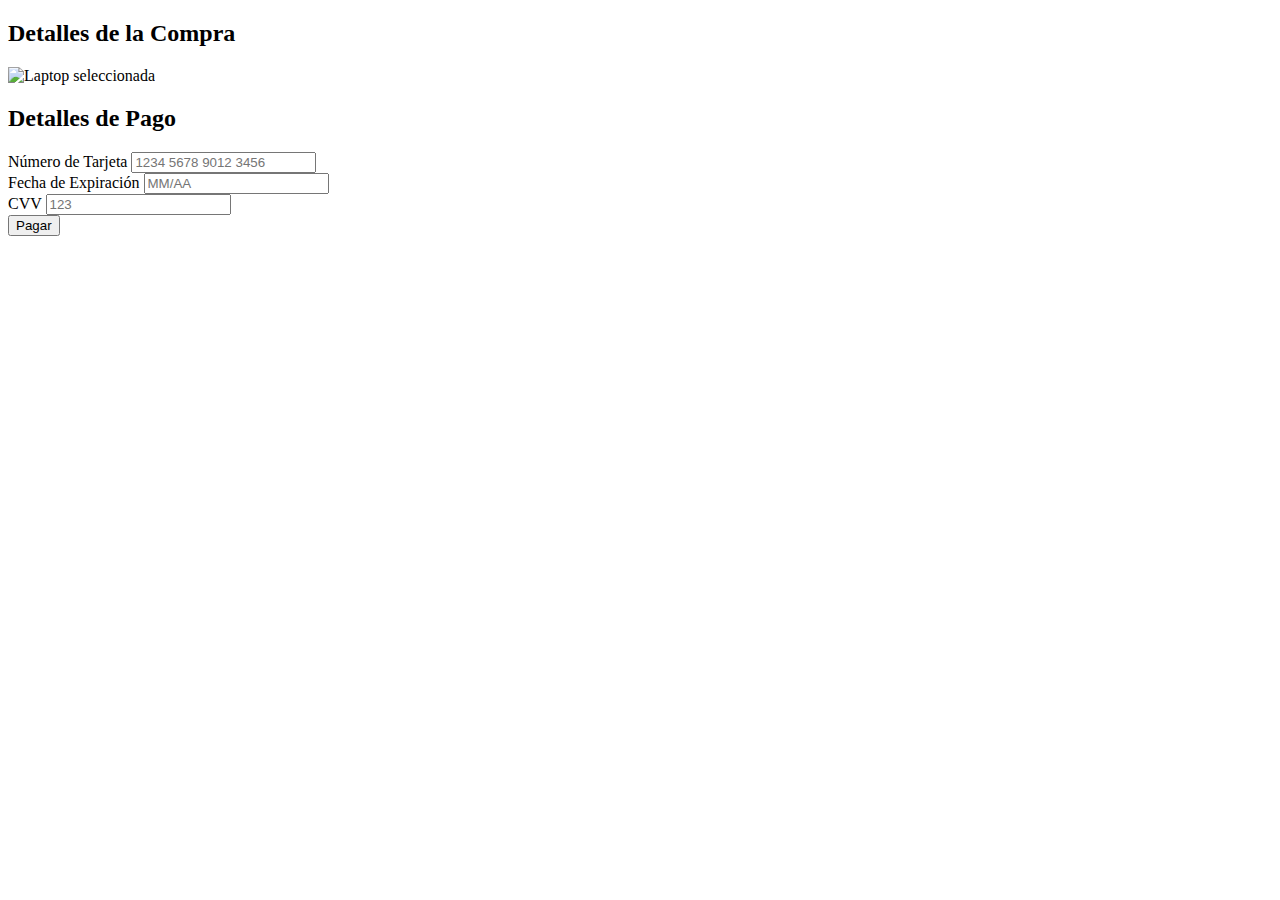
==== startbootstrap-creative-gh-pages/pago.html @ 1985cd60 "tercer cambio" ====
<!DOCTYPE html>
<html lang="es">
<head>
  <meta charset="UTF-8">
  <meta name="viewport" content="width=device-width, initial-scale=1.0">
  <title>Proceso de Pago</title>
  <link rel="stylesheet" href="styles.css">
</head>
<body>
<div class="container">
  <h2>Detalles de la Compra</h2>

  <!-- Sección para mostrar la laptop seleccionada -->
  <div id="laptopDetails">
    <img id="laptopImage" src="" alt="Laptop seleccionada">
    <h3 id="laptopName"></h3>
    <p id="laptopPrice"></p>
  </div>

  <h2>Detalles de Pago</h2>
  <form id="paymentForm">
    <div class="form-group">
      <label for="cardNumber">Número de Tarjeta</label>
      <input type="text" id="cardNumber" placeholder="1234 5678 9012 3456" required>
    </div>
    <div class="form-group">
      <label for="expiryDate">Fecha de Expiración</label>
      <input type="text" id="expiryDate" placeholder="MM/AA" required>
    </div>
    <div class="form-group">
      <label for="cvv">CVV</label>
      <input type="text" id="cvv" placeholder="123" required>
    </div>
    <button type="submit">Pagar</button>
  </form>

  <!-- Progreso de Envío -->
  <div id="shippingProgress" style="display: none;">
    <h3>Progreso del Envío</h3>
    <ul id="progressList">
      <li id="step1" class="step">Pedido recibido</li>
      <li id="step2" class="step">En preparación</li>
      <li id="step3" class="step">En ruta</li>
      <li id="step4" class="step">Entregado</li>
    </ul>
  </div>
</div>

<script src="app.js"></script>
</body>
</html>
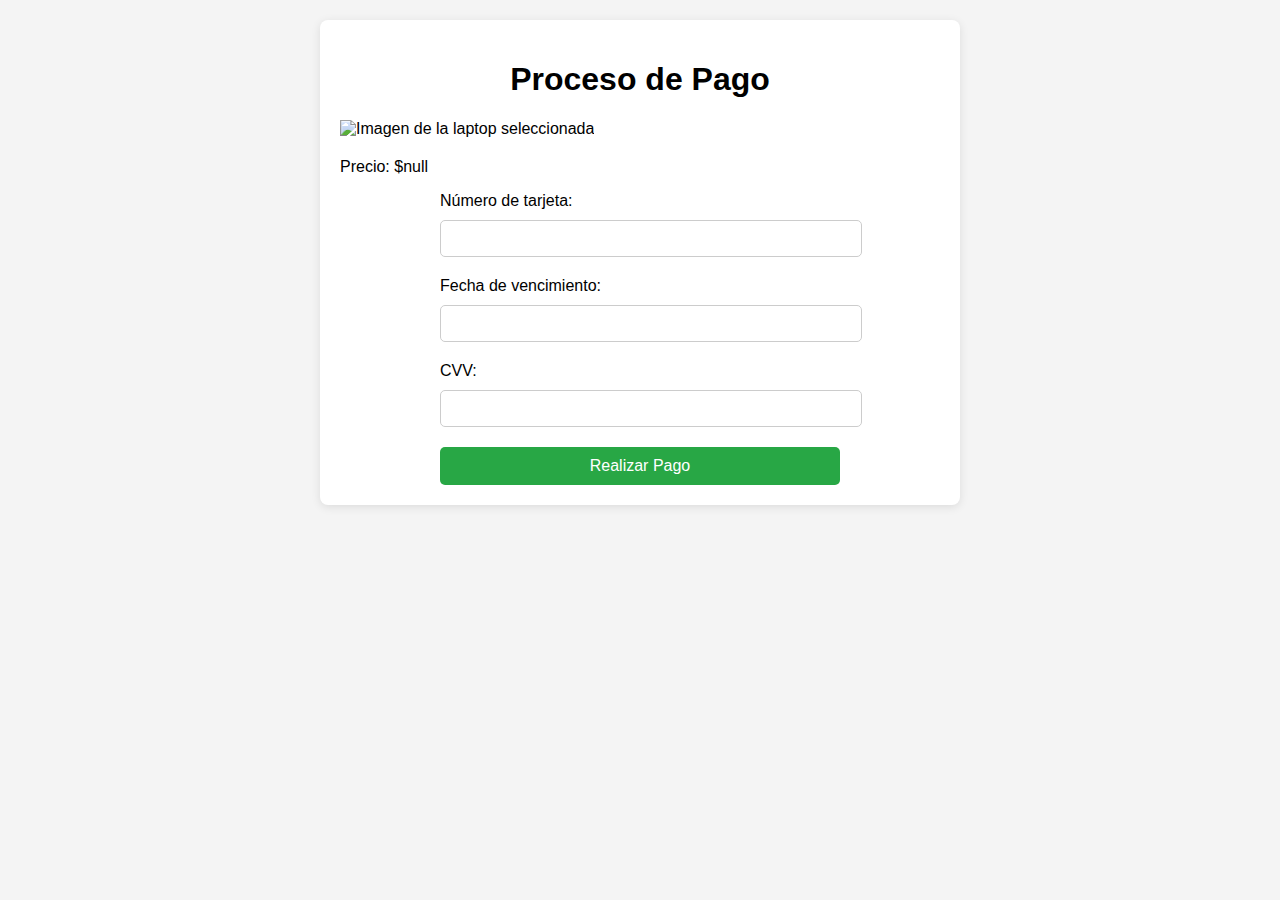
==== commit 73a44408: "cuarto cambio" ====
--- a/startbootstrap-creative-gh-pages/pago.html
+++ b/startbootstrap-creative-gh-pages/pago.html
@@ -3,49 +3,48 @@
 <head>
   <meta charset="UTF-8">
   <meta name="viewport" content="width=device-width, initial-scale=1.0">
-  <title>Proceso de Pago</title>
-  <link rel="stylesheet" href="styles.css">
+  <title>Página de Pago</title>
+  <link rel="stylesheet" href="css/estilospagos.css">
 </head>
 <body>
 <div class="container">
-  <h2>Detalles de la Compra</h2>
-
-  <!-- Sección para mostrar la laptop seleccionada -->
-  <div id="laptopDetails">
-    <img id="laptopImage" src="" alt="Laptop seleccionada">
-    <h3 id="laptopName"></h3>
-    <p id="laptopPrice"></p>
+  <h1>Proceso de Pago</h1>
+  <div id="detalles-computadora">
+    <img id="imagen-laptop" src="" alt="Imagen de la laptop seleccionada" />
+    <h2 id="nombre-laptop"></h2>
+    <p id="precio-laptop"></p>
   </div>
-
-  <h2>Detalles de Pago</h2>
-  <form id="paymentForm">
-    <div class="form-group">
-      <label for="cardNumber">Número de Tarjeta</label>
-      <input type="text" id="cardNumber" placeholder="1234 5678 9012 3456" required>
-    </div>
-    <div class="form-group">
-      <label for="expiryDate">Fecha de Expiración</label>
-      <input type="text" id="expiryDate" placeholder="MM/AA" required>
-    </div>
-    <div class="form-group">
-      <label for="cvv">CVV</label>
-      <input type="text" id="cvv" placeholder="123" required>
-    </div>
-    <button type="submit">Pagar</button>
+  <!-- Formulario de pago -->
+  <form id="formulario-pago">
+    <label for="tarjeta">Número de tarjeta:</label>
+    <input type="text" id="tarjeta" name="tarjeta" required>
+    <label for="fecha">Fecha de vencimiento:</label>
+    <input type="text" id="fecha" name="fecha" required>
+    <label for="cvv">CVV:</label>
+    <input type="text" id="cvv" name="cvv" required>
+    <button type="submit">Realizar Pago</button>
   </form>
-
-  <!-- Progreso de Envío -->
-  <div id="shippingProgress" style="display: none;">
-    <h3>Progreso del Envío</h3>
-    <ul id="progressList">
-      <li id="step1" class="step">Pedido recibido</li>
-      <li id="step2" class="step">En preparación</li>
-      <li id="step3" class="step">En ruta</li>
-      <li id="step4" class="step">Entregado</li>
-    </ul>
-  </div>
 </div>
 
-<script src="app.js"></script>
+<script>
+  // Obtener los parámetros de la URL
+  const urlParams = new URLSearchParams(window.location.search);
+  const nombre = urlParams.get('nombre');
+  const precio = urlParams.get('precio');
+  const imagen = urlParams.get('imagen');
+
+  // Mostrar los detalles en la página de pago
+  document.getElementById('nombre-laptop').textContent = nombre;
+  document.getElementById('precio-laptop').textContent = `Precio: $${precio}`;
+  document.getElementById('imagen-laptop').src = imagen;
+
+  // Evento para manejar el formulario y redirigir a seguimiento.html
+  document.getElementById('formulario-pago').addEventListener('submit', function(e) {
+    e.preventDefault(); // Evita el envío tradicional del formulario
+
+    // Redirigir a la página de seguimiento
+    window.location.href = `seguimiento.html?nombre=${encodeURIComponent(nombre)}&precio=${encodeURIComponent(precio)}&imagen=${encodeURIComponent(imagen)}`;
+  });
+</script>
 </body>
 </html>
--- a/startbootstrap-creative-gh-pages/css/estilospagos.css
+++ b/startbootstrap-creative-gh-pages/css/estilospagos.css
@@ -0,0 +1,76 @@
+/* General Styles */
+body {
+    font-family: Arial, sans-serif;
+    background-color: #f4f4f4;
+    margin: 0;
+    padding: 20px;
+}
+
+.container {
+    width: 100%;
+    max-width: 600px;
+    margin: 0 auto;
+    background-color: #fff;
+    padding: 20px;
+    box-shadow: 0 2px 10px rgba(0,0,0,0.1);
+    border-radius: 8px;
+}
+
+h1, h2 {
+    text-align: center;
+}
+
+form {
+    max-width: 400px;
+    margin: 0 auto;
+}
+
+form label {
+    display: block;
+    margin-bottom: 10px;
+}
+
+form input {
+    width: 100%;
+    padding: 10px;
+    margin-bottom: 20px;
+    border: 1px solid #ccc;
+    border-radius: 5px;
+}
+
+form button {
+    width: 100%;
+    padding: 10px;
+    background-color: #28a745;
+    color: white;
+    border: none;
+    border-radius: 5px;
+    font-size: 16px;
+    cursor: pointer;
+}
+
+form button:hover {
+    background-color: #218838;
+}
+
+/* Barra de estado */
+.estado-pedido {
+    display: flex;
+    justify-content: space-between;
+    list-style-type: none;
+    padding: 0;
+    margin: 20px 0;
+}
+
+.estado-pedido li {
+    flex: 1;
+    text-align: center;
+    padding: 10px;
+    border: 1px solid #ccc;
+    border-radius: 5px;
+}
+
+.estado-pedido li.active {
+    background-color: #28a745;
+    color: white;
+}
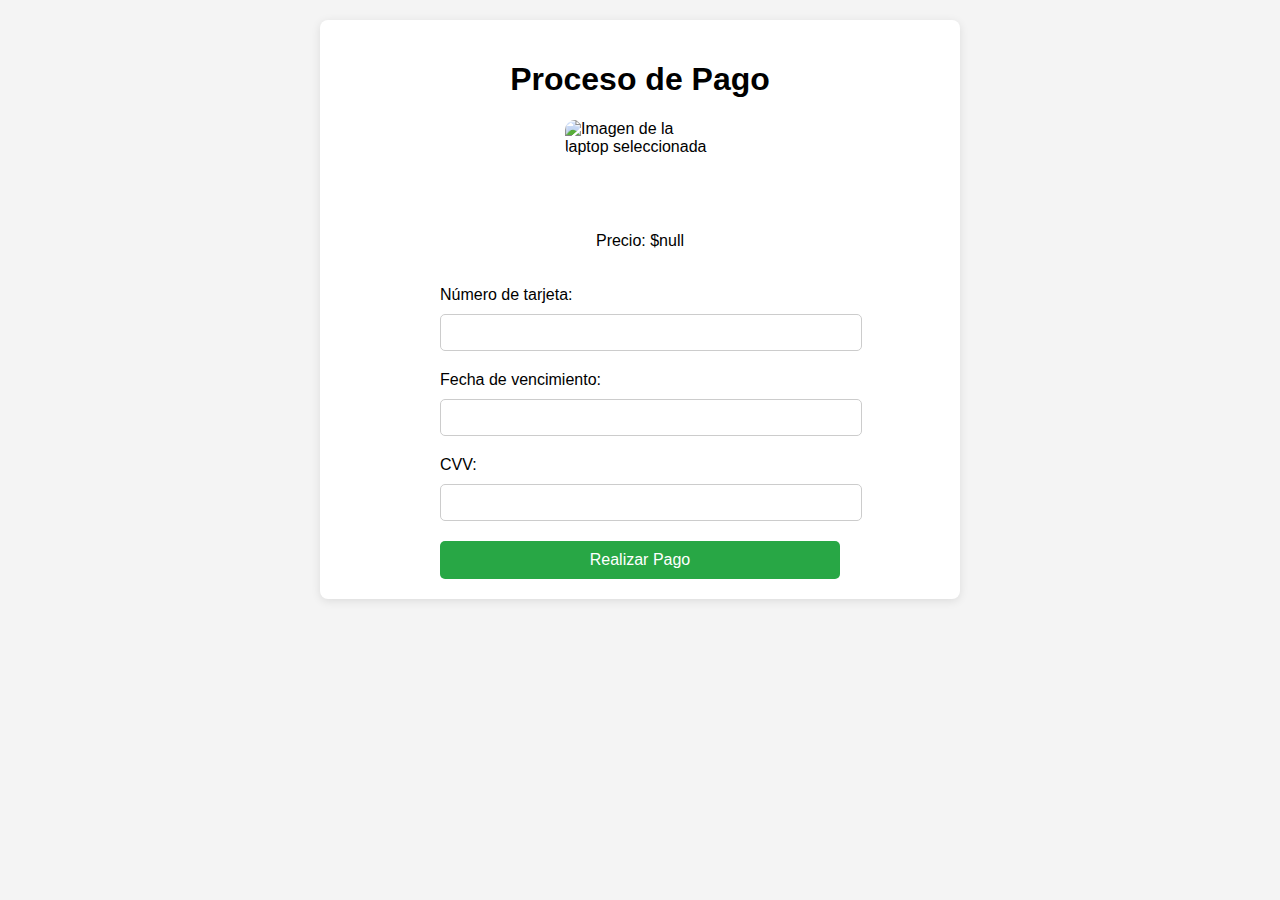
==== commit 2e1d086b: "ultimo cambio" ====
--- a/startbootstrap-creative-gh-pages/pago.html
+++ b/startbootstrap-creative-gh-pages/pago.html
@@ -5,6 +5,7 @@
   <meta name="viewport" content="width=device-width, initial-scale=1.0">
   <title>Página de Pago</title>
   <link rel="stylesheet" href="css/estilospagos.css">
+  <link rel="icon" type="image/x-icon" href="assets/compu.png" />
 </head>
 <body>
 <div class="container">
--- a/startbootstrap-creative-gh-pages/css/estilospagos.css
+++ b/startbootstrap-creative-gh-pages/css/estilospagos.css
@@ -74,3 +74,21 @@
     background-color: #28a745;
     color: white;
 }
+/* Centrar y hacer la imagen más pequeña */
+#detalles-computadora {
+    display: flex;
+    flex-direction: column;
+    align-items: center;
+    margin-bottom: 20px;
+}
+
+#detalles-computadora img {
+    width: 150px; /* Ajusta el tamaño según prefieras */
+    height: auto;
+    margin-bottom: 20px;
+    border-radius: 10px; /* Añadir bordes redondeados para hacerla más amigable */
+}
+
+#detalles-computadora h2, #detalles-computadora p {
+    text-align: center;
+}
